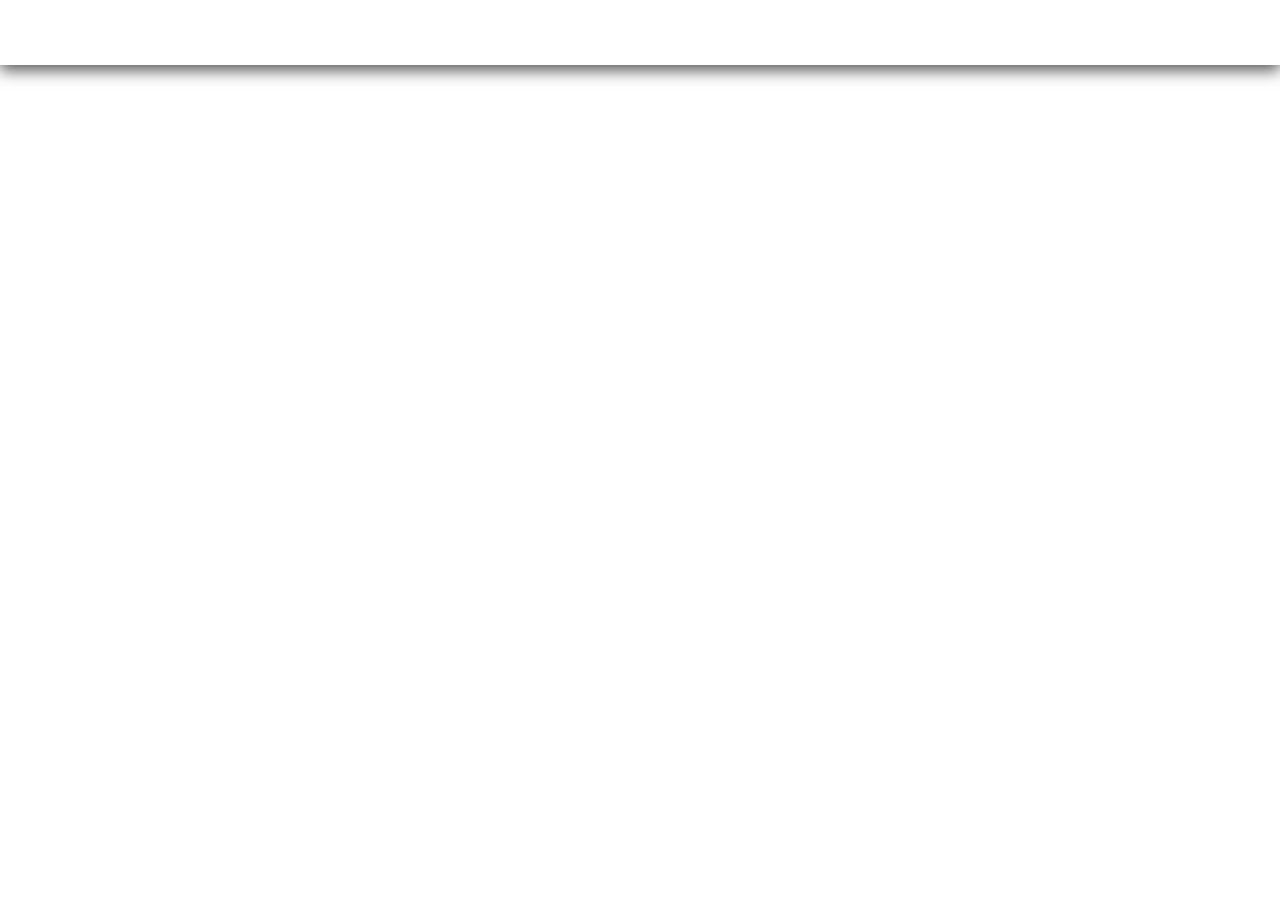
==== index.html @ a4198275 "update #1" ====
<html>
    <head>
        <title>Tyegurr's Internet Home</title>
        <link rel="stylesheet" href="./css/index.css" />
    </head>
    <body>
        <div id="TopNavBar" class="posDeault"></div>

        <div id="AboutCard" class="posDeault"></div>
    </body>
</html>
---- css/index.css ----
body {
    margin: 0;
    overflow: hidden;
}

/* main page stuff */
#TopNavBar {
    z-index: 9999;
    width: 100%;
    height: 65px;
    /* box shadow */
    box-shadow: 0px 5px 15px rgb(80, 80, 80);
}

#AboutCard
{
    z-index: 1;
}
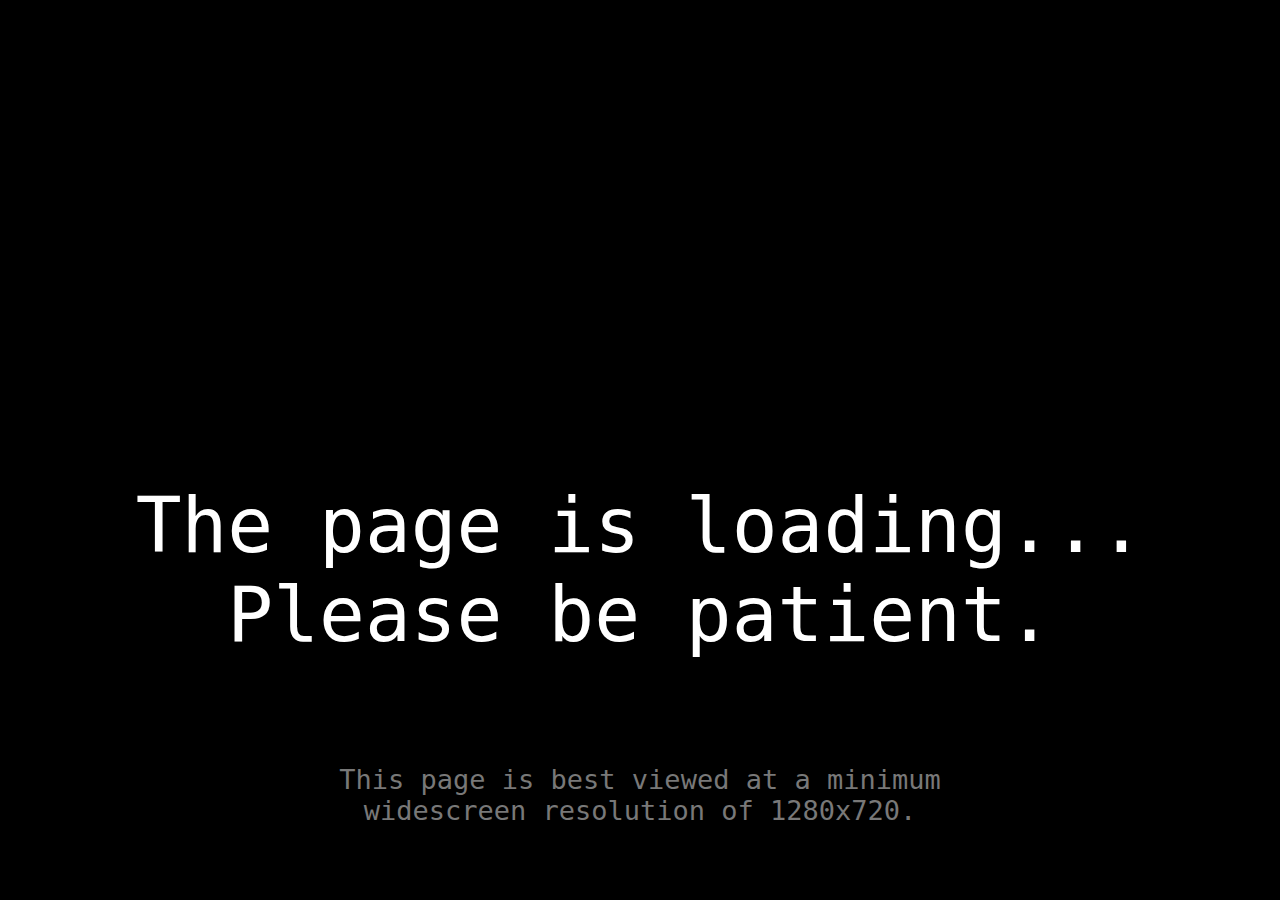
==== commit e58a1523: "web update #2" ====
--- a/index.html
+++ b/index.html
@@ -1,11 +1,82 @@
 <html>
-    <head>
-        <title>Tyegurr's Internet Home</title>
-        <link rel="stylesheet" href="./css/index.css" />
-    </head>
-    <body>
-        <div id="TopNavBar" class="posDeault"></div>
 
-        <div id="AboutCard" class="posDeault"></div>
-    </body>
+<head>
+    <title>Tyegurr's Internet Home</title>
+    <!-- Stylesheets -->
+    <link rel="stylesheet" href="./css/classes.css" />
+    <link rel="stylesheet" href="./css/index.css" />
+    <!-- window lib styling -->
+    <link rel="stylesheet" href="./css/WindowLib/windowLib.css" />
+
+    <meta charset="UTF-8" />
+    <meta name="description" content="Tyegurr's github pages site!" />
+</head>
+
+<body>
+    <div id="debuggingMenu" style="display: none;">
+        <p id="deltaDisplayDebug" class="debugEntry">DeltaTime: Initializing</p>
+        <br>
+        <p id="fpsDisplayDebug" class="debugEntry">FPS: Initializing</p>
+    </div>
+
+    <div id="PageLoadingBlock" class="noRightClick">
+        <!-- PLB_LoadingText - Self explanitory. -->
+        <p id="PLB_LoadingText" style="background-color: rgba(0, 0, 0, 0); color: rgba(255, 255, 255, 1)">The page is loading... Please be patient.</p>
+        <!-- PLB_ResRecomText - Tells you the recommended resolution settings for the page. -->
+        <p id="PLB_ResRecomText" style="background-color: rgba(0, 0, 0, 0); color: rgba(120, 120, 120, 1)">This page is best viewed at a minimum widescreen resolution of 1280x720.</p>
+    </div>
+
+    <div id="TopNavBar" class="posDeault">
+        <button id="sideBarButton">
+            <img src="./img/pages/index/hamburgerMenuIcon.svg" id="sideBarButton_Img" width="54px" height="54px">
+        </button>
+        <p id="NavBarTitle" class="noInteract">Tye's Internet Home</p>
+    </div>
+
+    <!-- "Who Is Tyegurr?" window -->
+    <div id="IntroWindow" style="left: calc(50% - 70vh/2); top: calc(50% - 37vh/2);" windowGrabbable>
+        <!-- Window Controls -->
+        <!-- Minimize Button -->
+        <button class="MinimizeButton" class="noInteract" id="IW_MinimizeBTN" style="color: rgb(255, 255, 255); font-family: monospace;">
+            <p id="IW_MinimizeButton_Txt" class="noInteract">_</p>
+        </button>
+        <!-- Resize/Maximize Button -->
+        <button class="ResMaxButton" class="noInteract" id="IW_ResMaxBTN" style="color: rgb(255, 255, 255); font-family: monospace; justify-content: center;">
+            <img src="./img/icons/windowRestoreIcon.svg" class="noInteract" id="IW_ResMaxBTN_IMG" />
+        </button>
+        <!-- Close Button -->
+        <button class="CloseButton" class="noInteract" id="IW_closeBTN" style="color: rgb(255, 255, 255); font-family: monospace;">
+            <p id="IW_closeBTN_Txt" class="noInteract">X</p>
+        </button>
+
+        <!-- Window title -->
+        <p id="IW_Title" class="noInteract">Who is Tyegurr?</p>
+        <div id="IW_GrabDiv" class="GrabWindow"></div>
+
+        <!-- Content -->
+        <div id="IW_Cont">
+            <img id="IW_PFP" src="./img/TyegurrPFP_v1.png" />
+            <span id="IW_InfoContainer">
+                <p id="IW_InfoText">Tyegurr is a 13 y/o aspiring GameDev, 3D Artist. And much more. You have managed to find or access my github pages website! Have fun exploring!</p>
+            </span>
+        </div>
+    </div>
+
+    <!-- Games window -->
+    <div id="GamesWindow">
+    </div>
+
+    <!-- ##@@@@## SCRIPTS FOR INDEX.HTML ##@@@@## -->
+    <!--=========================================-->
+    <!-- LIBRARIES AND STUFF -->
+    <script src="./js/QuickUtils.js"></script>
+
+    <!--=========================================-->
+    <!-- INDEX SCRIPTS -->
+    <script src="./js/index/loading.js"></script>
+    <script src="./js/index/index-Main.js"></script>
+
+    <script src="./js/index/HomePageWindows.js"></script>
+</body>
+
 </html>--- a/css/classes.css
+++ b/css/classes.css
@@ -0,0 +1,12 @@
+/* default position (absolute) class */
+.posDefault {
+    position: absolute;
+}
+
+.noBorder {
+    border: none;
+}
+
+.noInteract {
+    user-select: none;
+}--- a/css/index.css
+++ b/css/index.css
@@ -1,18 +1,318 @@
+/* keyframe */
+@keyframes loadingFade {
+    0% {
+        background-color: rgba(0, 0, 0, 1);
+    }
+    99% {
+        background-color: rgba(0, 0, 0, 0);
+    }
+    100% {
+        background-color: rgba(0, 0, 0, 0);
+        display: none;
+    }
+}
+@keyframes loadingTextFade {
+    0% {
+        color: rgba(255, 255, 255, 1);
+    }
+    100% {
+        color: rgba(255, 255, 255, 0);
+    }
+}
+@keyframes loadingTextFade_RR {
+    0% {
+        color: rgba(120, 120, 120, 1);
+    }
+    100% {
+        color: rgba(120, 120, 120, 0);
+    }
+}
+
 body {
     margin: 0;
     overflow: hidden;
+    background-color: rgb(60, 60, 60);
+}
+
+/* debugging */
+#debuggingMenu {
+    position: absolute;
+    z-index: 900000;
+    width: 100%;
+    height: 100%;
+    background-color: rgba(0, 0, 0, 0); /* completely invisible */
+}
+/* #deltaDisplayDebug {
+    position: absolute;
+    z-index: 900001;
+    background-color: rgba(0, 0, 0, 0.79);
+    color: rgb(255, 255, 255);
+    width: 250px;
+    height: 15px; 
+    font-size: 15px;
+    font-family: 'Courier New', Courier, monospace;
+} */
+.debugEntry {
+    position: absolute;
+    z-index: 900001;
+    background-color: rgba(0, 0, 0, 0.79);
+    color: rgb(255, 255, 255);
+    width: 250px;
+    height: 15px;
+    /* text and font config */
+    font-size: 15px;
+    font-family: 'Courier New', Courier, monospace;
+}
+
+/* page loading div */
+#PageLoadingBlock {
+    position: absolute;
+    /* (probably not necessary to put the zIndex to such a high number, but oh well. *shrug*) */
+    z-index: 100000;
+    width: 100%;
+    height: 100%;
+    background-color: rgb(0, 0, 0);
+}
+#PLB_LoadingText {
+    position: relative;
+    z-index: 100001;
+    /* font and text config */
+    font-family: monospace;
+    font-size: calc(10vh - 1.08vw);
+    text-align: center;
+    /* width and height */
+    width: 120vh;
+    height: 20vh;
+    /* left and top */
+    left: calc(50% - 60vh);
+    top: calc(50% - 5vh);
+}
+#PLB_ResRecomText {
+    position: relative;
+    z-index: 100002;
+    /* font and text config */
+    font-family: monospace;
+    font-size: 3vh;
+    text-align: center;
+    /* width and height */
+    width: 55vw;
+    height: 7vw;
+    /* left and top */
+    left: calc(50% - 27.5vw);
+    top: calc(50% - 2vh);
 }
 
 /* main page stuff */
 #TopNavBar {
     z-index: 9999;
     width: 100%;
-    height: 65px;
+    height: 70px;
     /* box shadow */
-    box-shadow: 0px 5px 15px rgb(80, 80, 80);
-}
-
-#AboutCard
-{
+    box-shadow: 0px 5px 15px rgb(0, 0, 0);
+    background-color: rgb(50, 50, 50);
+}
+#sideBarButton {
+    position: absolute;
     z-index: 1;
-}+    width: 54px;
+    height: 54px;
+    top: 8px;
+    left: 8px;
+    background-color: rgb(50, 50, 50);
+    border: none;
+}
+#sideBarButton_Img {
+    position: absolute;
+    z-index: 1;
+    width: 54px;
+    height: 54px;
+    left: 0px;
+    top: 0px;
+}
+#NavBarTitle {
+    position: absolute;
+    z-index: 2;
+    width: 80%;
+    height: 70px;
+    left: 10%;
+    top: -64px;
+    color: rgb(180, 180, 255);
+    font-size: 64px;
+    font-family: 'Courier New', Courier, monospace;
+    font-weight: bold;
+    text-align: center;
+}
+
+/* ABOUT WINDOW IDS */
+#TyegurrAboutText {
+    border-radius: 2vh;
+    position: absolute;
+    z-index: 4;
+    color: rgb(255, 255, 255);
+    background-color: rgb(50, 50, 50);
+    /* width and height */
+    width: 32vh;
+    height: 28vh;
+    /* offset */
+    left: calc(100% - 33.3vh);
+    bottom: 0.5vh;
+}
+
+/* introduction window */
+#IntroWindow {
+    position: absolute;
+    z-index: 5;
+    /* border config */
+    border: 2px solid rgba(255, 120, 200, 1);
+    border-radius: 1vh;
+    border-width: 0.4vh;
+    /* scaling */
+    width: 60vh;
+    height: 37vh;
+    /* color */
+    background-color: rgba(0, 0, 0, 1);
+}
+#IW_Cont { /* IntroWindow content */
+    position: absolute;
+    z-index: 6;
+    /* color */
+    background-color: rgba(30, 30, 30, 1);
+    /* scaling */
+    width: 100%;
+    height: calc(100% - 4vh);
+    /* offsets */
+    top: 4vh;
+    /* border radii */
+    border-bottom-left-radius: 1vh;
+    border-bottom-right-radius: 1vh;
+}
+#IW_PFP {
+    position: absolute;
+    z-index: 6;
+    width: 27vh;
+    height: 27vh;
+    left: 2vh;
+    top: calc(50% - 13.5vh);
+    background-color: rgba(22, 22, 22, 1);
+    border-radius: 100%;
+}
+#IW_InfoContainer {
+    position: absolute;
+    z-index: 6;
+    background-color: rgba(45, 45, 45, 1);
+    border-radius: 1vh;
+    width: 27vh;
+    height: 27vh;
+    left: 31vh;
+    top: calc(50% - 13.5vh);
+}
+#IW_InfoText {
+    position: absolute;
+    z-index: 6;
+    font-family: monospace;
+    font-size: 2.45vh;
+    color: rgb(255, 255, 255);
+    text-align: center;
+    width: 26vh;
+    height: 26vh;
+    top: 0vh;
+    left: 0.5vh;
+}
+
+/* <INFO> window controls for the IntroWindow </INFO> */
+/* minimize button */
+#IW_MinimizeBTN {
+    position: absolute;
+    z-index: 7;
+    /* width and height */
+    width: 4vh;
+    height: 4vh;
+    /* offset */
+    left: calc(100% - 12.8vh);
+}
+#IW_MinimizeButton_Txt {
+    position: absolute;
+    z-index: 8;
+    text-align: center;
+    /* width and height */
+    width: 3.5vh;
+    height: 3.5vh;
+    /* offset */
+    right: 0vh;
+    top: -5.4vh;
+}
+
+/* ResMax button */
+#IW_ResMaxBTN {
+    position: absolute;
+    z-index: 7;
+    /* width and height */
+    width: 4vh;
+    height: 4vh;
+    /* offset */
+    left: calc(100% - 8.4vh);
+}
+#IW_ResMaxBTN_IMG { /* image id handler for the ResMax Button */
+    position: absolute;
+    z-index: 8;
+    /* width and height */
+    width: 3vh;
+    height: 3vh;
+    /* offset */
+    right: 0.5vh;
+    top: 0.5vh;
+}
+
+/* close button */
+#IW_closeBTN {
+    position: absolute;
+    z-index: 7;
+    /* border */
+    border-top-right-radius: 0.8vh;
+    /* width and height */
+    width: 4.3vh;
+    height: 4.3vh;
+    /* offset */
+    left: calc(100% - 4.3vh);
+}
+#IW_closeBTN_Txt {
+    position: absolute;
+    z-index: 8;
+    font-size: 4.2vh;
+    /* width and height */
+    width: 4.3vh;
+    height: 4.3vh;
+    /* offsets */
+    top: -4.4vh;
+    left: 0vh;
+}
+
+/* info window title */
+#IW_Title {
+    position: absolute;
+    z-index: 7;
+    background-color: rgba(0, 0, 0, 0);
+    color: rgba(255, 255, 255, 1);
+    /* font config */
+    font-family: monospace;
+    font-size: 3.2vh;
+    /* scaling */
+    width: 28vh;
+    height: 4vh;
+    /* offsets */
+    top: -3.1vh;
+    left: 0.6vh;
+}
+
+#IW_GrabDiv {
+    position: absolute;
+    z-index: 100;
+    display: block;
+    background-color: rgba(255, 255, 255, 0);
+    /* scaling */
+    width: calc(100% - 12.8vh);
+    height: 4vh;
+    cursor: grab;
+}
+
+/* games window */
--- a/css/WindowLib/windowLib.css
+++ b/css/WindowLib/windowLib.css
@@ -0,0 +1,126 @@
+.windowLibWindow {
+    position: absolute;
+    z-index: 1;
+}
+
+/* <!!> Minimize Button setup <!!> */
+/* on hover/unhover animation */
+@keyframes MinimizeButtonOnHover {
+    from {
+        background-color: rgba(0, 0, 0, 0);
+    } to {
+        background-color: rgba(70, 170, 70, 1);
+    }
+}
+@keyframes MinimizeButtonHoverOff {
+    from {
+        background-color: rgba(70, 170, 70, 1);
+    } to {
+        background-color: rgba(0, 0, 0, 0);
+    }
+}
+/* Minimize Button class events and definition */
+.MinimizeButton:hover {
+    /* animation setup */
+    animation-name: MinimizeButtonOnHover;
+    animation-duration: 0.24s;
+    animation-fill-mode: forwards;
+}
+.MinimizeButton:not(:hover) {
+    animation-name: MinimizeButtonHoverOff;
+    animation-duration: 0.24s;
+    animation-fill-mode: forwards;
+}
+.MinimizeButton {
+    /* button deecoration setup*/
+    background-color: rgba(0, 0, 0, 0);
+    border: none;
+
+    /* button transform setup */
+    position: absolute;
+    z-index: 10;
+    /* font setup */
+    font-size: 4.2vh;
+}
+
+/* <!!> Restore/Maximize Button setup <!!> */
+/* on hover/unhover animation */
+@keyframes resMaxButtonOnHover {
+    from {
+        background-color: rgba(0, 0, 0, 0);
+    } to {
+        background-color: rgba(200, 200, 100, 1);
+    }
+}
+@keyframes resMaxButtonHoverOff {
+    from {
+        background-color: rgba(200, 200, 100, 1);
+    } to {
+        background-color: rgba(0, 0, 0, 0);
+    }
+}
+/* ResMax Button class events and definition */
+.ResMaxButton:hover {
+    /* animation setup */
+    animation-name: resMaxButtonOnHover;
+    animation-duration: 0.24s;
+    animation-fill-mode: forwards;
+}
+.ResMaxButton:not(:hover) {
+    animation-name: resMaxButtonHoverOff;
+    animation-duration: 0.24s;
+    animation-fill-mode: forwards;
+}
+.ResMaxButton {
+    /* button deecoration setup*/
+    background-color: rgba(0, 0, 0, 0);
+    border: none;
+
+    /* button transform setup */
+    position: absolute;
+    z-index: 10;
+    /* font setup */
+    font-size: 4.2vh;
+}
+
+/* <!!> close button setup <!!> */
+/* on hover/unhover animation */
+@keyframes closeButtonOnHover {
+    from {
+        background-color: rgba(0, 0, 0, 0);
+    }
+    to {
+        background-color: rgba(200, 30, 30, 1);
+    }
+}
+/* on mouse off/not hovering */
+@keyframes closeButtonHoverOff {
+    from {
+        background-color: rgba(200, 30, 30, 1);
+    }
+    to {
+        background-color: rgba(0, 0, 0, 0);
+    }
+}
+/* close button class events and class definition */
+.CloseButton:hover {
+    /* animation setup */
+    animation-name: closeButtonOnHover;
+    animation-duration: 0.24s;
+    animation-fill-mode: forwards;
+}
+.CloseButton:not(:hover) {
+    animation-name: closeButtonHoverOff;
+    animation-duration: 0.24s;
+    animation-fill-mode: forwards;
+}
+
+.CloseButton {
+    /* button deecoration setup*/
+    background-color: rgba(0, 0, 0, 0);
+    border: none;
+
+    /* button transform setup */
+    position: absolute;
+    z-index: 10;
+}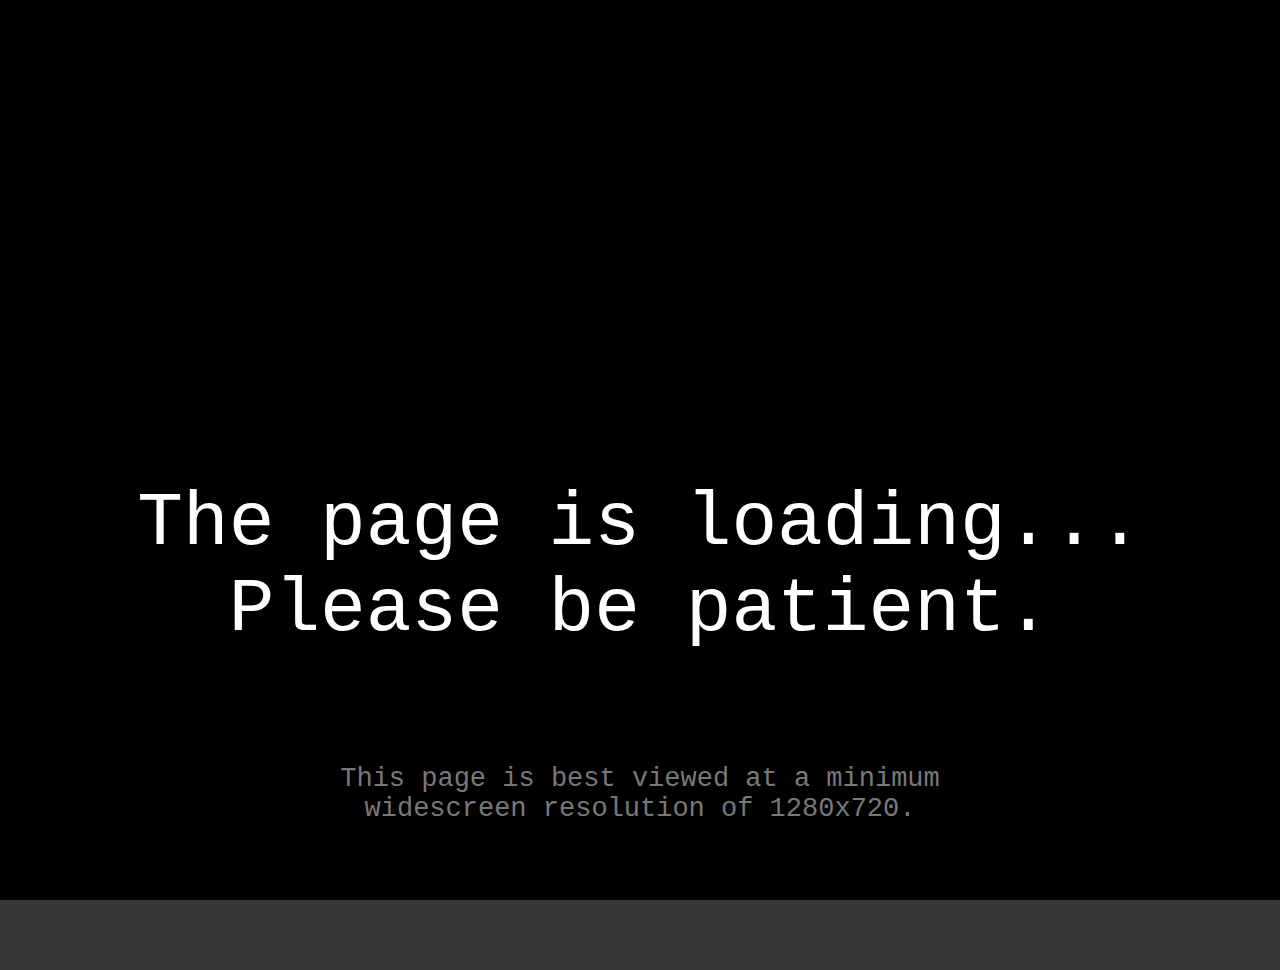
==== commit f3266042: "Regular Update #1" ====
--- a/index.html
+++ b/index.html
@@ -7,12 +7,18 @@
     <link rel="stylesheet" href="./css/index.css" />
     <!-- window lib styling -->
     <link rel="stylesheet" href="./css/WindowLib/windowLib.css" />
+    
+    <!-- <script src="./js/index/Stuffs.js"></script> -->
 
     <meta charset="UTF-8" />
     <meta name="description" content="Tyegurr's github pages site!" />
 </head>
 
 <body>
+    <!-- notes:
+     for custom json (i'm calling it TyeSON), an indentation is marked with a "==|"
+     -->
+
     <div id="debuggingMenu" style="display: none;">
         <p id="deltaDisplayDebug" class="debugEntry">DeltaTime: Initializing</p>
         <br>
@@ -34,7 +40,7 @@
     </div>
 
     <!-- "Who Is Tyegurr?" window -->
-    <div id="IntroWindow" style="left: calc(50% - 70vh/2); top: calc(50% - 37vh/2);" windowGrabbable>
+    <div id="IntroWindow" style="left: calc(0% + 2vh); top: calc(50% - 37vh/2);" windowGrabbable>
         <!-- Window Controls -->
         <!-- Minimize Button -->
         <button class="MinimizeButton" class="noInteract" id="IW_MinimizeBTN" style="color: rgb(255, 255, 255); font-family: monospace;">
@@ -51,32 +57,52 @@
 
         <!-- Window title -->
         <p id="IW_Title" class="noInteract">Who is Tyegurr?</p>
-        <div id="IW_GrabDiv" class="GrabWindow"></div>
 
         <!-- Content -->
         <div id="IW_Cont">
-            <img id="IW_PFP" src="./img/TyegurrPFP_v1.png" />
+            <img id="IW_PFP" src="./img/TyegurrPFP_v2.png" />
             <span id="IW_InfoContainer">
-                <p id="IW_InfoText">Tyegurr is a 13 y/o aspiring GameDev, 3D Artist. And much more. You have managed to find or access my github pages website! Have fun exploring!</p>
+                <p id="IW_InfoText">Tyegurr is a 14 y/o aspiring GameDev, 3D Artist. And much more. You have managed to find or access my github pages website! Have fun exploring!</p>
             </span>
         </div>
     </div>
 
-    <!-- Games window -->
-    <div id="GamesWindow">
+    <!-- Stuffs window -->
+    <window
+    name="stuffsWindow" width="70vh" height="80vh" backgroundColor="rgb(0, 0, 0)"
+    xPos="calc(64vh)" yPos="calc(50% - (80vh/2))"
+    borderSize="2px" borderColor="rgb(255, 120, 200)"
+    titleBarName="Stuffs">
+        <div id="StuffsScrollView">
+            <!-- <div id="UselessButFunFoldout" class="Stuffs-Foldout" style="top: 3px">
+                <p class="Stuffs-Foldout_Title">"Useless but fun"</p>
+                <button class="Stuffs-Foldout_ExpandButton" style="display: none;">
+                    <img class="Stuffs-Foldout_ExColButtonImg" src="img/icons/ExpandIcon.svg" />
+                </button>
+                <button class="Stuffs-Foldout_CollapseButton">
+                    <img class="Stuffs-Foldout_ExColButtonImg" src="img/icons/CollapseIcon.svg" />
+                </button>
+            </div>
+            <div id="Stuffs-FoldoutOne" class="Stuffs-FoldoutContent" style="top: 3px; height: calc(60px + 300px)">
+            </div> --> <!-- For reference -->
+            <p style="font-size: 50px"><b>Coming Soon!</b></p>
+        </div>
+    </window>
+
+    <div id="PageAboutWindow">
     </div>
 
     <!-- ##@@@@## SCRIPTS FOR INDEX.HTML ##@@@@## -->
     <!--=========================================-->
     <!-- LIBRARIES AND STUFF -->
     <script src="./js/QuickUtils.js"></script>
+    <script src="./js/WindowLib/WindowLib-Manager.js"></script>
 
     <!--=========================================-->
     <!-- INDEX SCRIPTS -->
     <script src="./js/index/loading.js"></script>
-    <script src="./js/index/index-Main.js"></script>
-
-    <script src="./js/index/HomePageWindows.js"></script>
+    <script src="./js/index/index-Main.js" defer></script>
+    <script src="./js/index/Stuffs.js"></script> <!-- This script handles the "Stuffs" window -->
 </body>
 
 </html>--- a/css/classes.css
+++ b/css/classes.css
@@ -9,4 +9,95 @@
 
 .noInteract {
     user-select: none;
-}+}
+
+/* #region Stuffs Window */
+
+/* #region stuffs foldout */
+.Stuffs-Foldout {
+    position: absolute;
+    z-index: 5;
+    background-color: rgba(10, 10, 10, 1);
+
+    width: calc(100% - 10px);
+    height: 60px;
+
+    border: 2px solid rgb(30, 30, 30);
+    border-radius: 1vh;
+
+    left: calc(5px - 2px);
+}
+.Stuffs-Foldout_Title {
+    position: absolute;
+    z-index: 1;
+    background-color: rgba(50, 80, 30, 0);
+    width: calc(100% - 68px);
+    height: 60px;
+
+    font-size: 50px;
+
+    top: calc(-50px);
+    left: calc(5px);
+}
+
+.Stuffs-Foldout_ExpandButton {
+    position: absolute;
+    z-index: 1;
+    width: 60px;
+    height: 60px;
+
+    left: calc(100% - 63px);
+
+    background-color: rgba(0, 0, 0, 0);
+    
+    border: none;
+}
+
+.Stuffs-Foldout_CollapseButton {
+    position: absolute;
+    z-index: 1;
+    width: 60px;
+    height: 60px;
+
+    left: calc(100% - 63px);
+
+    background-color: rgba(0, 0, 0, 0);
+    
+    border: none;
+}
+.Stuffs-Foldout_ExColButtonImg {
+    position: absolute;
+    z-index: 1;
+    width: 50px;
+    height: 50px;
+
+    background-color: rgb(0, 0, 0, 0);
+
+    top: 5px;
+    left: 5px;
+}
+
+.Stuffs-FoldoutContent {
+    position: absolute;
+    z-index: 4;
+    width: calc(100% - 10px);
+
+    border: 2px solid rgb(20, 20, 20);
+    border-radius: 1vh;
+
+    left: calc(5px - 2px);
+}
+
+.Stuffs-ContentLinkBox {
+    position: absolute;
+    z-index: 1;
+    width: calc(50% - 30px);
+    height: 20vh;
+
+    background-color: rgb(255, 0, 0);
+
+    border-radius: 2vh;
+}
+/* #endregion */
+
+/* #endregion */--- a/css/index.css
+++ b/css/index.css
@@ -32,6 +32,11 @@
     margin: 0;
     overflow: hidden;
     background-color: rgb(60, 60, 60);
+}
+
+p {
+    font-family: monospace;
+    color: rgb(255, 255, 255);
 }
 
 /* debugging */
@@ -104,7 +109,7 @@
 
 /* main page stuff */
 #TopNavBar {
-    z-index: 9999;
+    z-index: 900;
     width: 100%;
     height: 70px;
     /* box shadow */
@@ -316,3 +321,48 @@
 }
 
 /* games window */
+
+
+/* #region Stuffs Window */
+#StuffsScrollView {
+    position: absolute;
+    z-index: 5;
+    background-color: rgb(0, 0, 0);
+    width: calc(100% - 16px);
+    height: calc(100% - 50px - 16px);
+
+    border: 3px solid rgb(20, 20, 20);
+    border-radius: 2vh;
+
+    left: calc(8px - 3px/2);
+    top: calc(50px + 8px - 3px/2);
+
+    overflow-y: auto;
+    overflow-x: hidden;
+}
+/*  custom scroll bar for our stuffs scroll view */
+#StuffsScrollView::-webkit-scrollbar {
+    width: 7px;
+}
+#StuffsScrollView::-webkit-scrollbar-track {
+    background: rgb(0, 0, 0);
+}
+#StuffsScrollView::-webkit-scrollbar-thumb {
+    background: rgb(70, 70, 70);
+    border-radius: 2px;
+}
+#StuffsScrollView::-webkit-scrollbar-thumb:hover {
+    background: rgb(85, 85, 85);
+}
+
+/* #endregion */
+
+/* #region Preview page window */
+#PageAboutWindow {
+    position: absolute;
+    z-index: 5000;
+    width: 100%;
+    height: 100%;
+    background-color: rgba(0, 0, 0, 0.08);
+}
+/* #endregion */